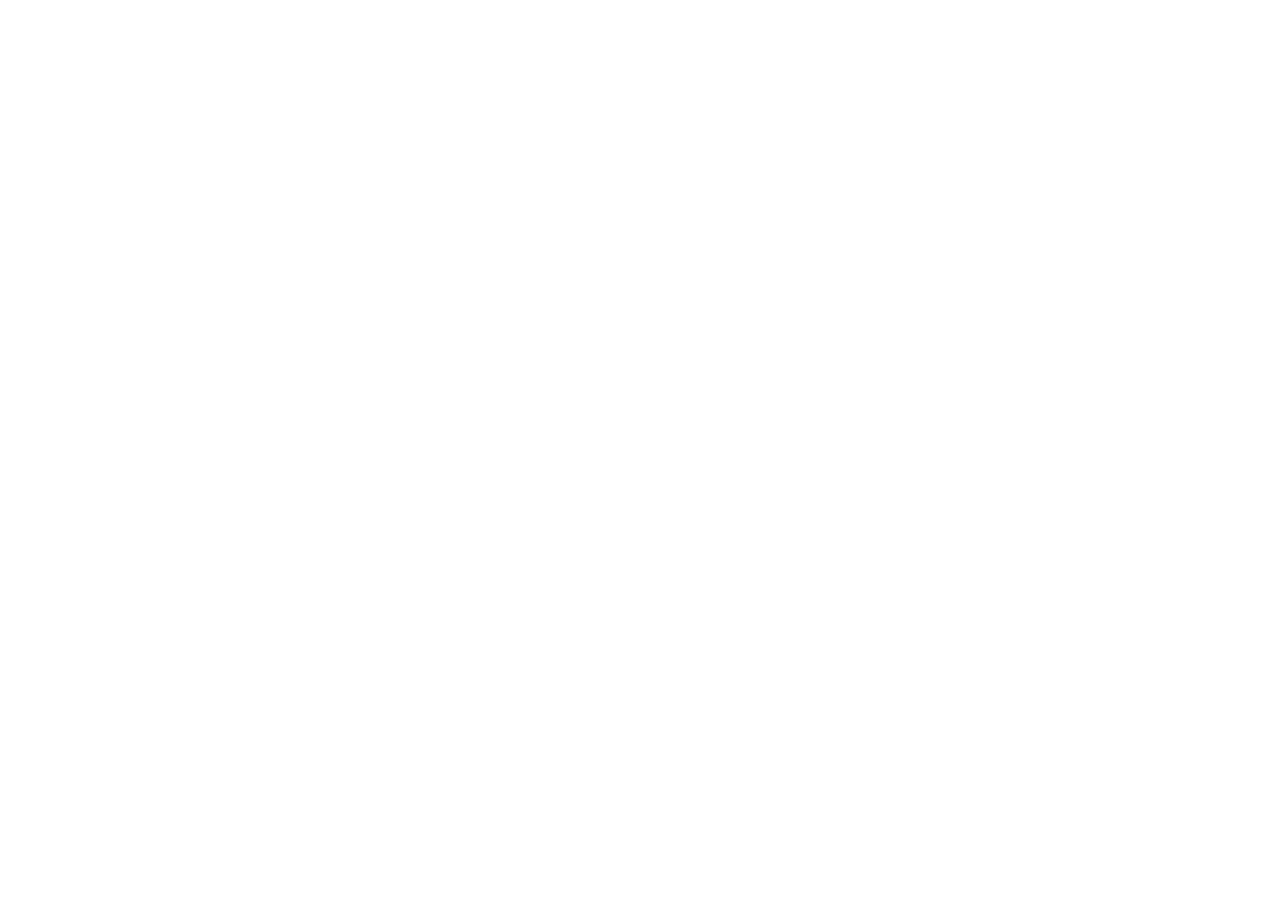
==== lectures/3_javascript/index.html @ d21fae57 "Array" ====
<!DOCTYPE html>
<html lang="en">
  <head>
    <meta charset="UTF-8" />
    <meta name="viewport" content="width=device-width, initial-scale=1.0" />
    <script src="array.js" defer></script>
    <title>JavaScript</title>
  </head>
  <body></body>
</html>
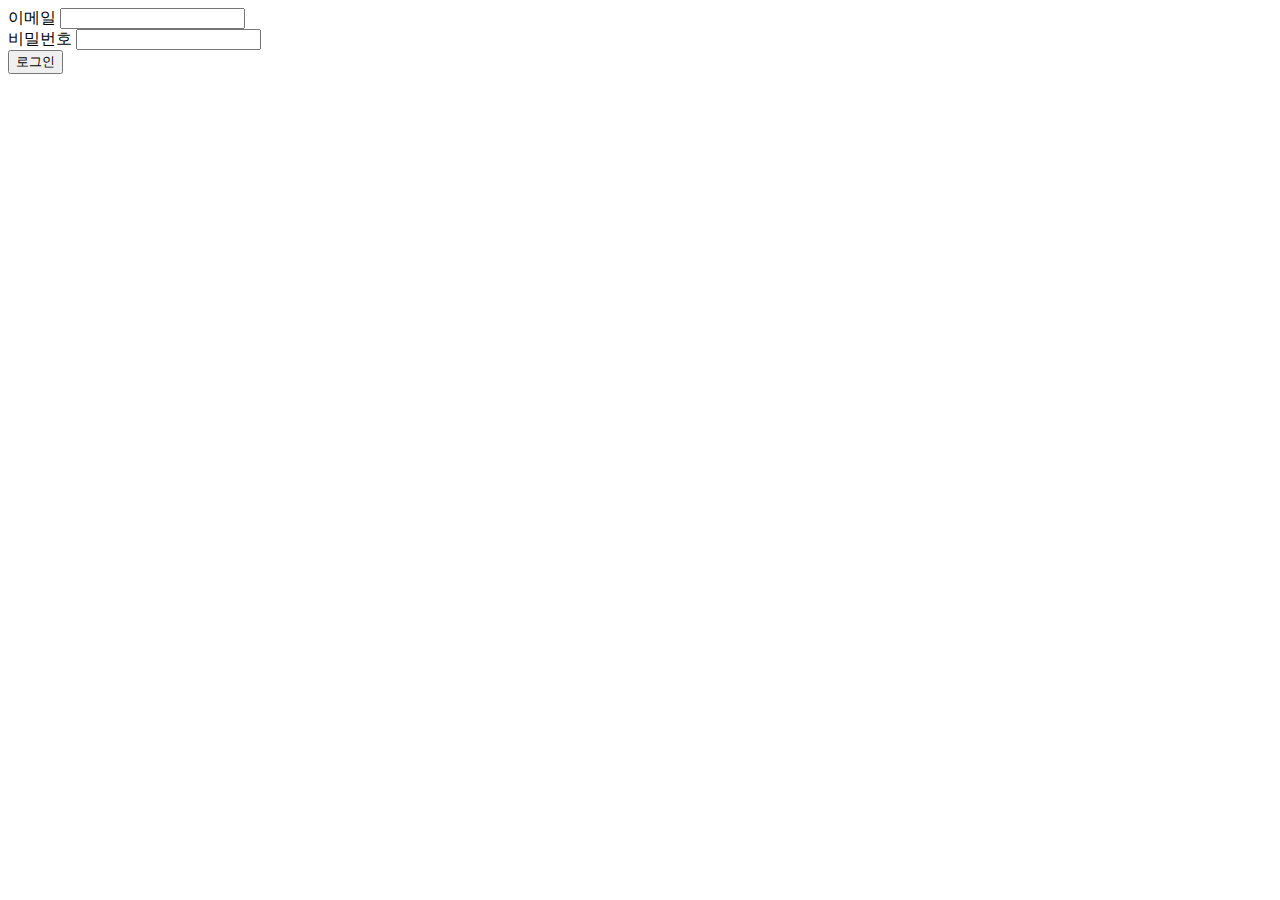
==== commit ea6e5243: "operator,function" ====
--- a/lectures/3_javascript/index.html
+++ b/lectures/3_javascript/index.html
@@ -3,8 +3,24 @@
   <head>
     <meta charset="UTF-8" />
     <meta name="viewport" content="width=device-width, initial-scale=1.0" />
-    <script src="array.js" defer></script>
+    <script src="function.js" defer></script>
     <title>JavaScript</title>
   </head>
-  <body></body>
+  <body>
+    <form action="">
+      <div>
+        <label for="email">
+          이메일
+          <input type="text" name="email" id="email" />
+        </label>
+      </div>
+      <div>
+        <label for="password">
+          비밀번호
+          <input type="text" name="password" id="password" />
+        </label>
+      </div>
+      <button type="text" id="btn">로그인</button>
+    </form>
+  </body>
 </html>
